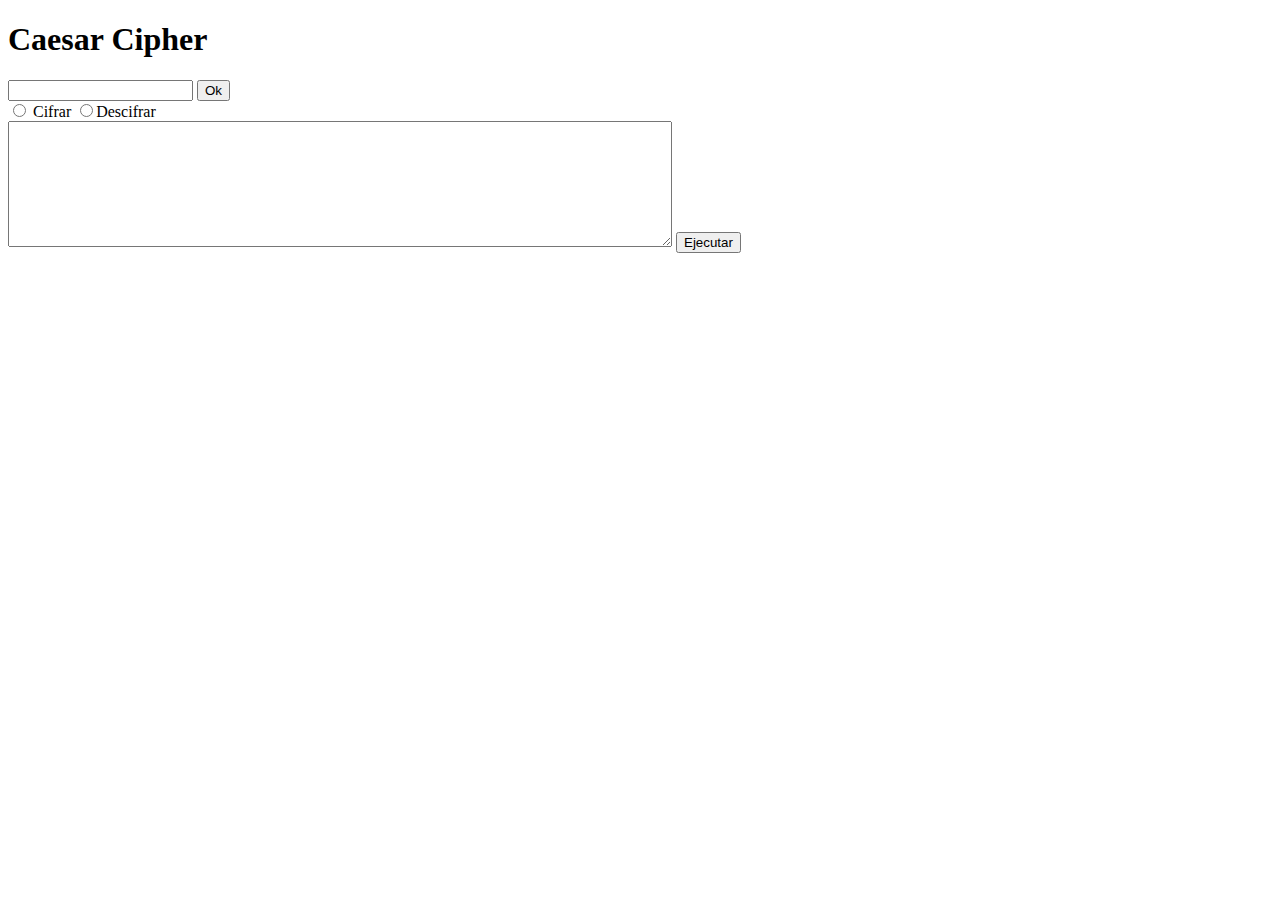
==== index.html @ 1ad6507d "estructura html base y funcion js offset" ====
<!DOCTYPE html>
<html>
<head>
  <meta charset="utf-8">
  <title>Caesar Cipher</title>
  <link rel="stylesheet" href="style.css" />
</head>
<body>
  <div id="root">

    <div id="title">
      <h1>Caesar Cipher</h1>
    </div>

    <div id="offset">
      <input id="offsetNumber" type="number" />
      <input type="button" onclick="window.actions.execute()" value="Ok"/>
    </div>

    <div id="options">
      <form>
        <input id="translatorOptions1" type="radio" value="cifrar" name="options"/> Cifrar
        <input id="translatorOptions2" type="radio" value="descifrar" name="options"/>Descifrar
      </form>
    </div>

    <div id="textbox">
      <textarea id="translator" rows="8" cols="80"></textarea>
      <input  type="button" onclick="window.actions.execute()" value="Ejecutar"/>
    </div>

  </div>

  <script src="cipher.js"></script>
  <script src="index.js"></script>
</body>
</html>
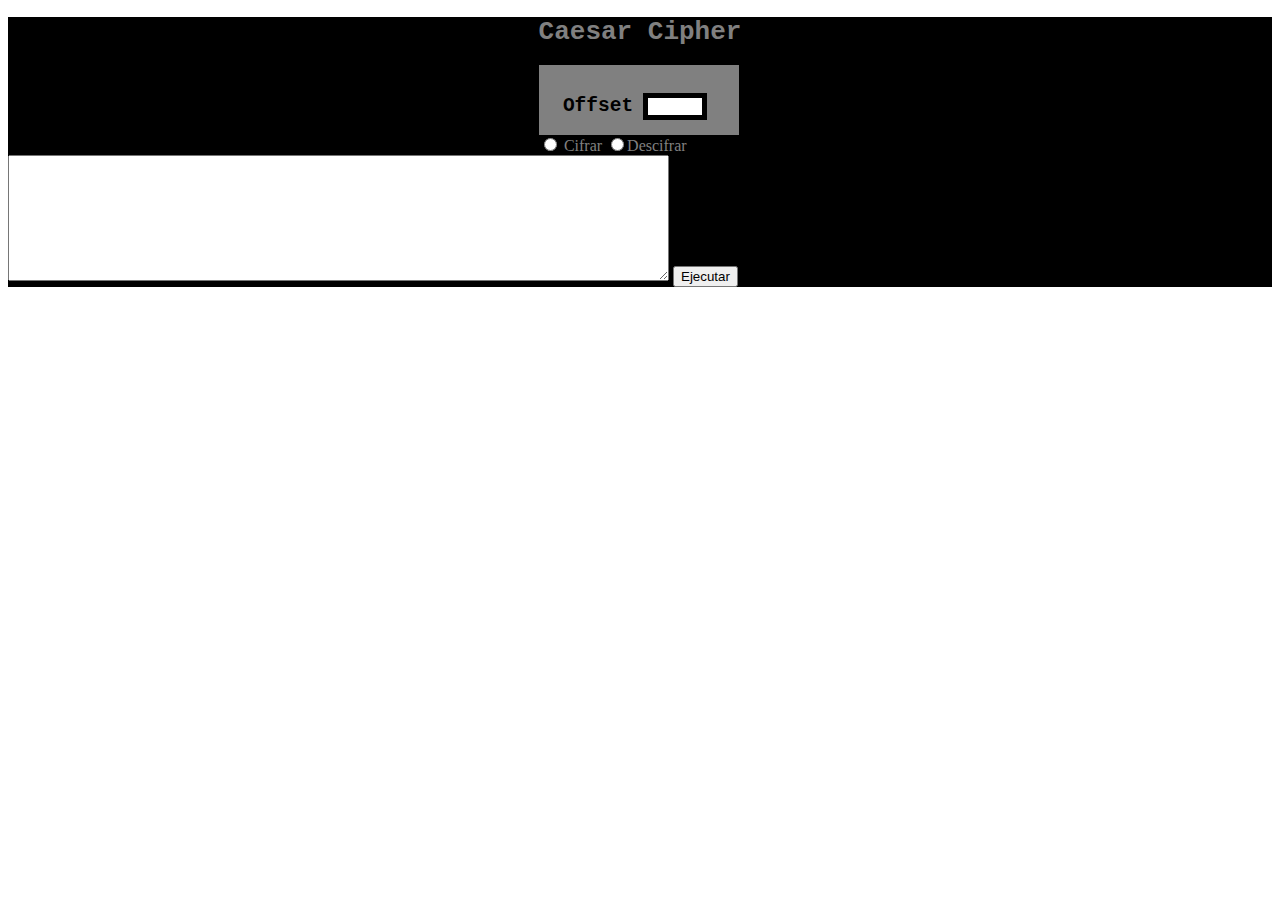
==== commit d7200b34: "css" ====
--- a/index.html
+++ b/index.html
@@ -11,11 +11,12 @@
     <div id="title">
       <h1>Caesar Cipher</h1>
     </div>
-
-    <div id="offset">
-      <input id="offsetNumber" type="number" />
-      <input type="button" onclick="window.actions.execute()" value="Ok"/>
+    <div id="offsetText">
+      <h2>Offset</h2>
+      <div id="offset">
+        <input id="offsetNumber" type="number"/>
     </div>
+      </div>
 
     <div id="options">
       <form>
--- a/style.css
+++ b/style.css
@@ -0,0 +1,39 @@
+#root{
+  background-color: black;
+}
+
+#title{
+  color: grey;
+  font-family: monospace;
+  text-align: center;
+}
+
+#offsetText{
+  background-color: grey;
+  color: black;
+  font-family: monospace;
+  width: 200px;
+  height: 70px;
+  position: relative;
+  left: 42%;
+
+}
+#offsetText h2{
+  margin-left: 12%;
+  position: relative;
+  top: 30px;
+}
+
+#offsetNumber{
+  border: 5px solid black;
+  color: black;
+  width: 50px;
+  position: relative;
+  left: 52%;
+  bottom: 10px;
+}
+#options{
+  color: grey;
+  position: relative;
+  left: 42%;
+}
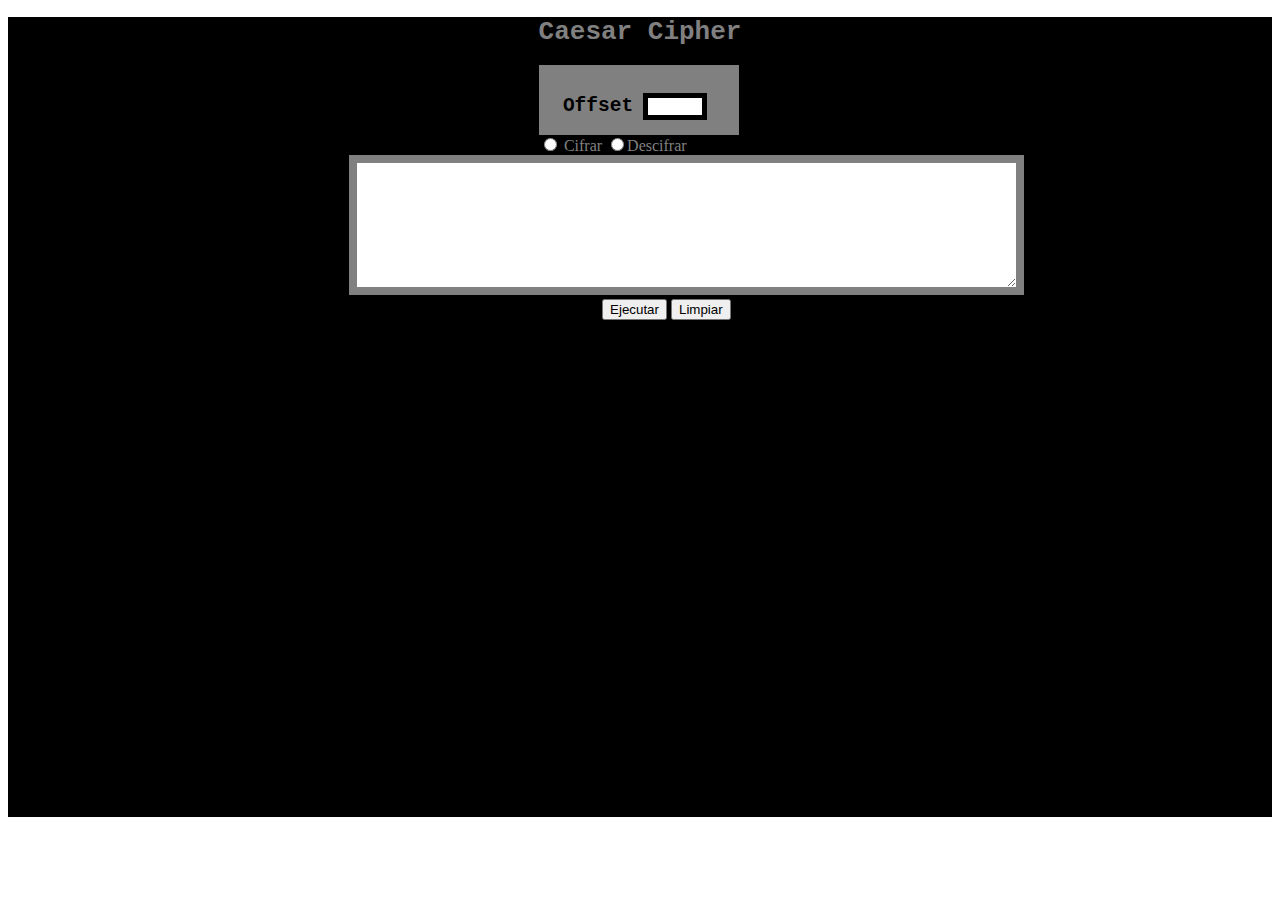
==== commit 404d6ca5: "diagramacioncss alert de options" ====
--- a/index.html
+++ b/index.html
@@ -25,9 +25,12 @@
       </form>
     </div>
 
-    <div id="textbox">
+    <div id="textBox">
       <textarea id="translator" rows="8" cols="80"></textarea>
-      <input  type="button" onclick="window.actions.execute()" value="Ejecutar"/>
+      <div id="buttonExecute">
+        <input  type="button" onclick="window.actions.execute()" value="Ejecutar"/>
+        <input type="button" onclick="window.actions.clean()" value="Limpiar"class=""/>
+      </div>
     </div>
 
   </div>
--- a/style.css
+++ b/style.css
@@ -1,5 +1,6 @@
 #root{
   background-color: black;
+  height: 800px;
 }
 
 #title{
@@ -37,3 +38,16 @@
   position: relative;
   left: 42%;
 }
+#translator{
+  border: 8px solid grey;
+  color: black;
+  position: relative;
+  left: 27%;
+
+}
+
+#buttonExecute{
+  color: black;
+  position: relative;
+  left: 47%;
+}
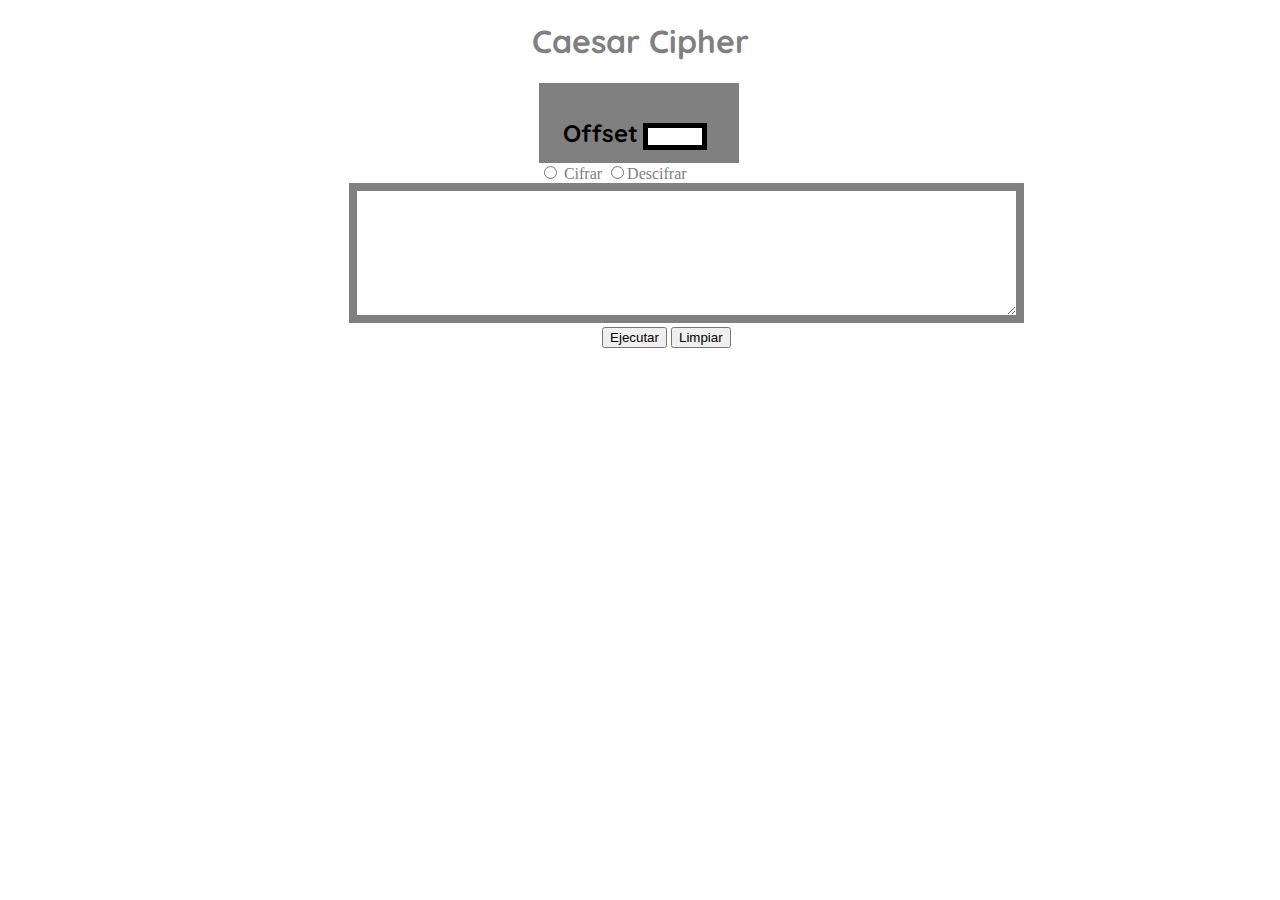
==== commit 734d9dcb: "funcion encode" ====
--- a/index.html
+++ b/index.html
@@ -1,9 +1,13 @@
 <!DOCTYPE html>
-<html>
+<html lang="en">
 <head>
-  <meta charset="utf-8">
-  <title>Caesar Cipher</title>
-  <link rel="stylesheet" href="style.css" />
+  <meta charset="UTF-8">
+  <meta name="viewport" content="width=device-width, initial-scale=1.0">
+  <meta http-equiv="X-UA-Compatible" content="ie=edge">
+  <title>cesar</title>
+  <link href="https://fonts.googleapis.com/css?family=Quicksand" rel="stylesheet">
+  <link rel="stylesheet" href="web-fonts-with-css/css/fontawesome-all.css">
+  <link rel="stylesheet" href="style.css">
 </head>
 <body>
   <div id="root">
@@ -14,7 +18,7 @@
     <div id="offsetText">
       <h2>Offset</h2>
       <div id="offset">
-        <input id="offsetNumber" type="number"/>
+        <input id="offsetNumber" type="number" min="1"/>
     </div>
       </div>
 
@@ -28,8 +32,9 @@
     <div id="textBox">
       <textarea id="translator" rows="8" cols="80"></textarea>
       <div id="buttonExecute">
-        <input  type="button" onclick="window.actions.execute()" value="Ejecutar"/>
-        <input type="button" onclick="window.actions.clean()" value="Limpiar"class=""/>
+        <input  type="button" onclick="window.actions.execute()" value="Ejecutar" />
+        <input type="button" onclick="window.actions.clean()" value="Limpiar" />
+        <i class="fas fa-comment-dots"></i>
       </div>
     </div>
 
--- a/style.css
+++ b/style.css
@@ -1,28 +1,28 @@
-#root{
+3#root{
   background-color: black;
   height: 800px;
 }
 
 #title{
   color: grey;
-  font-family: monospace;
+  font-family: 'Quicksand', sans-serif;
   text-align: center;
 }
 
 #offsetText{
   background-color: grey;
   color: black;
-  font-family: monospace;
+  font-family: 'Quicksand', sans-serif;
   width: 200px;
-  height: 70px;
+  height: 80px;
   position: relative;
   left: 42%;
+}
 
-}
 #offsetText h2{
   margin-left: 12%;
   position: relative;
-  top: 30px;
+  top: 35px;
 }
 
 #offsetNumber{
@@ -51,3 +51,9 @@
   position: relative;
   left: 47%;
 }
+
+.fa-comment-dots{
+  color: cadetblue;
+  position: relative;
+
+}
